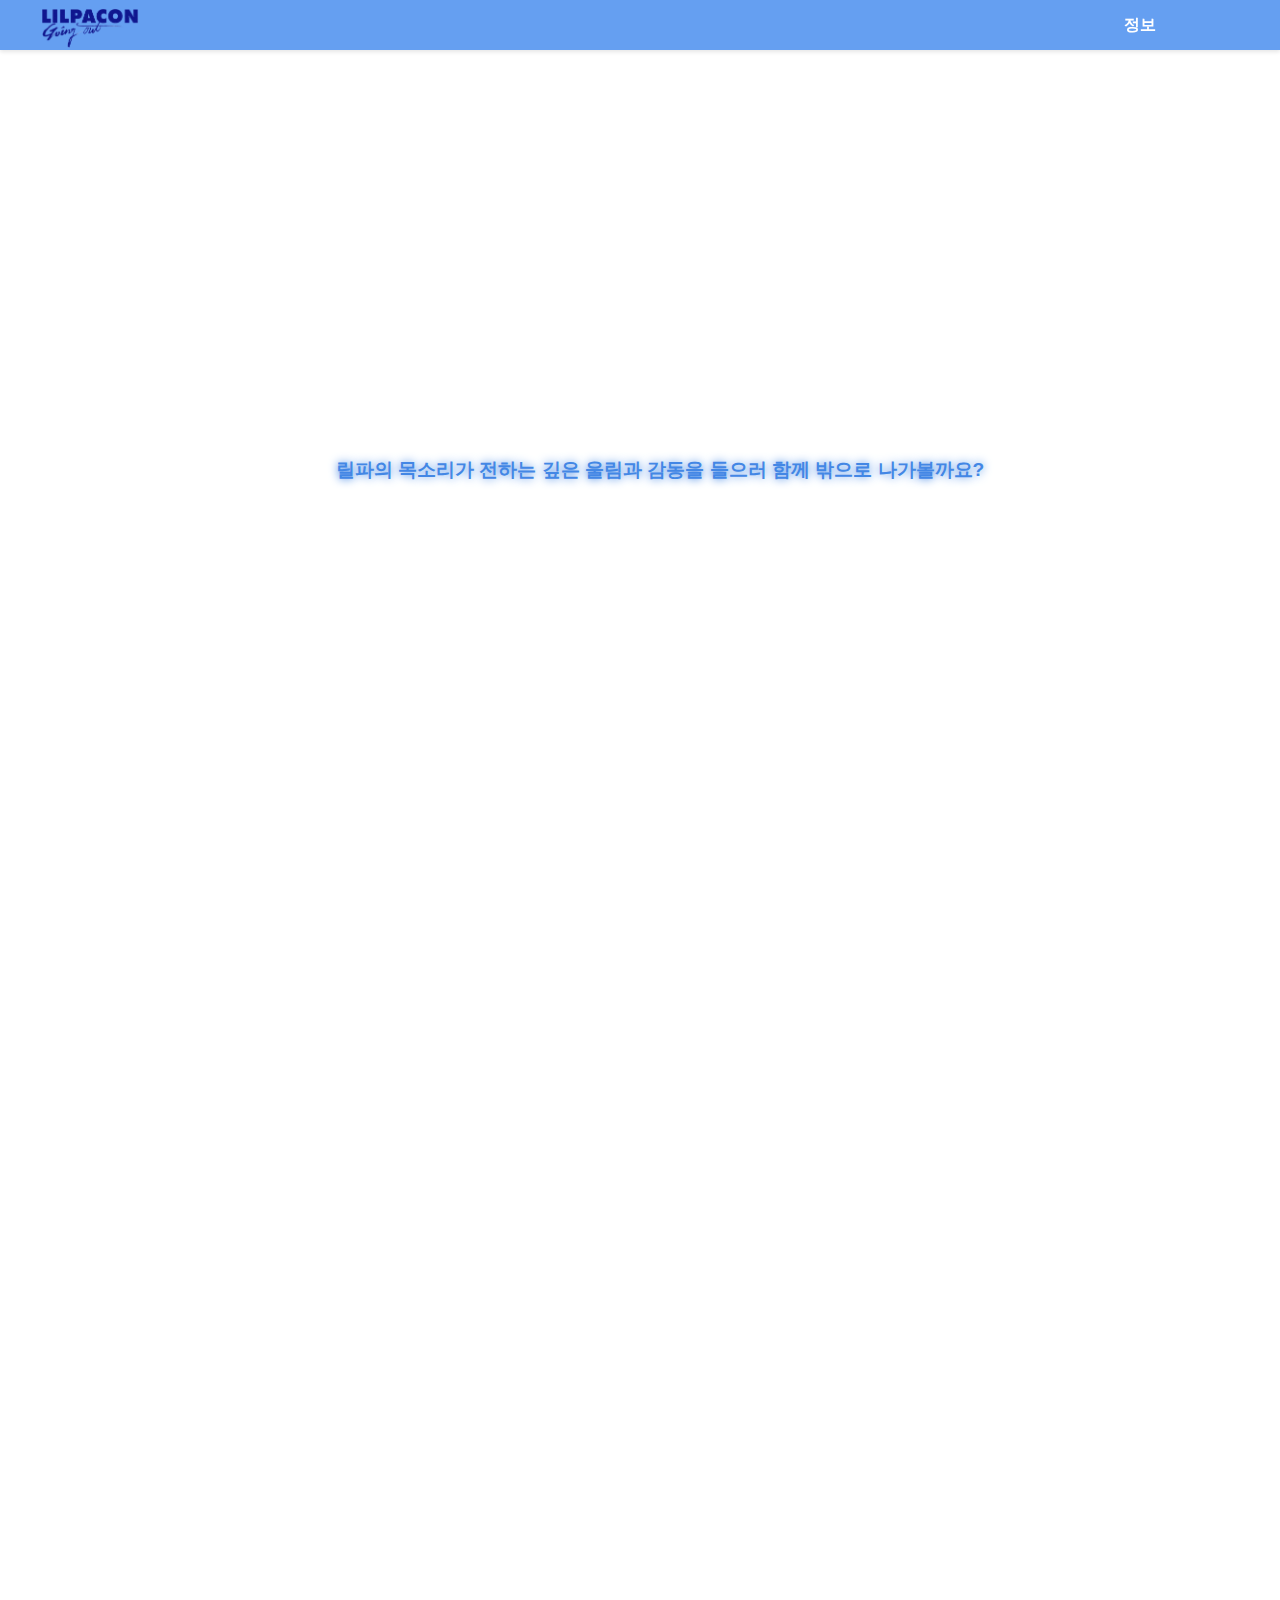
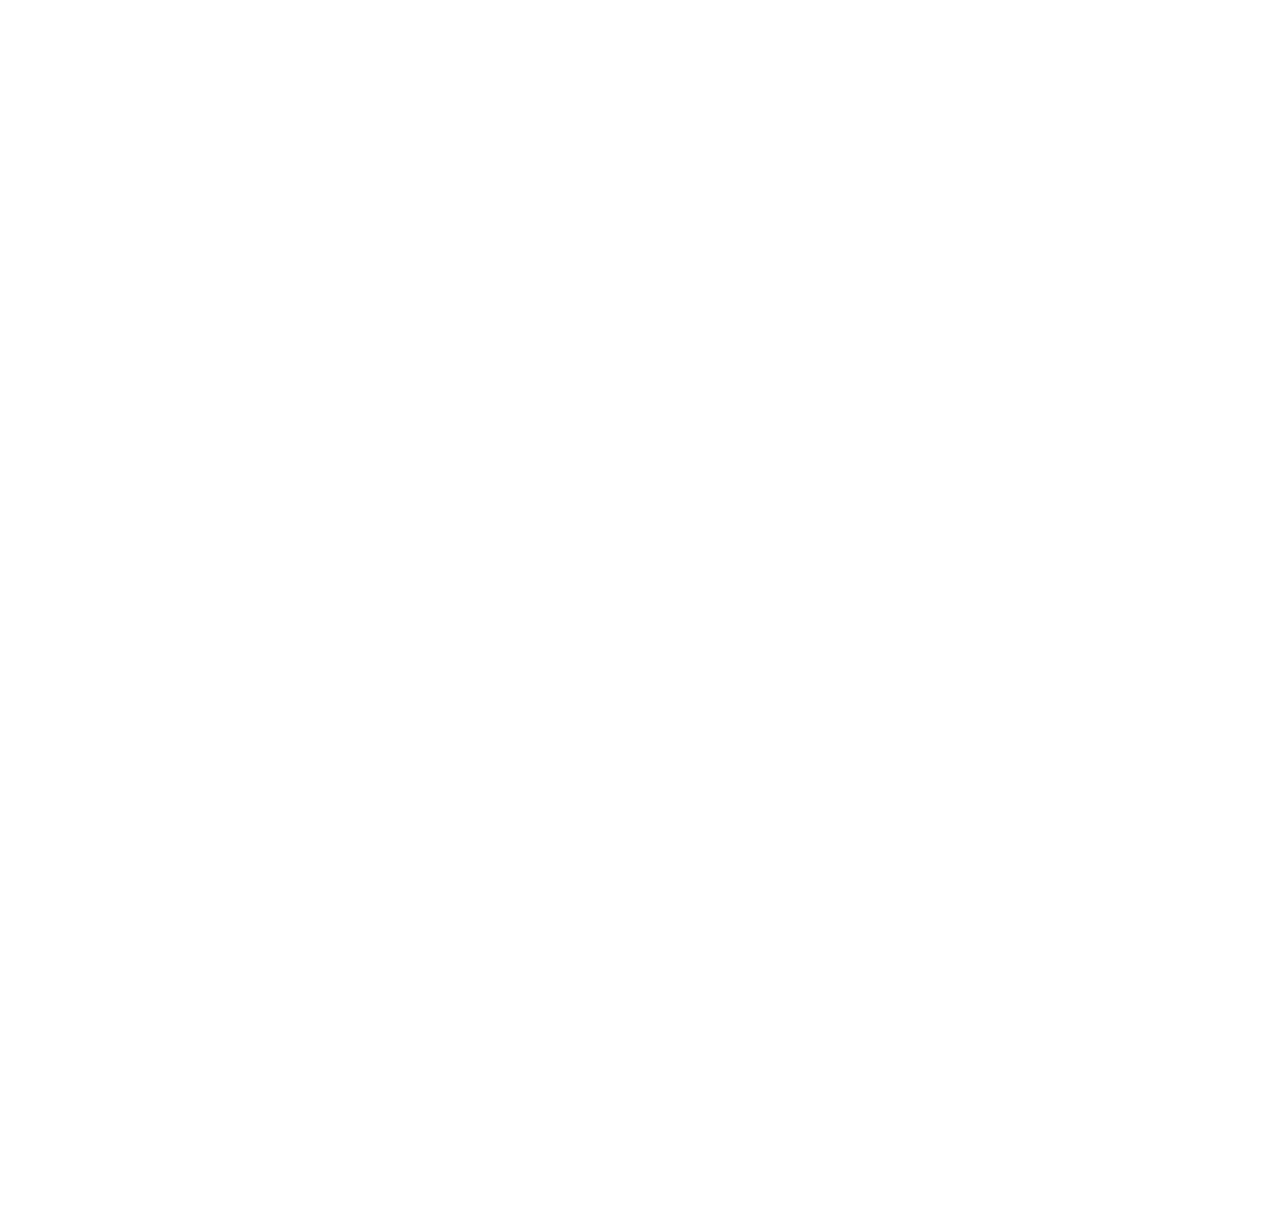
==== information.html @ 82081325 "기초 완성" ====
<!DOCTYPE html>
<html lang="en">
<head>
  <meta charset="UTF-8">
  <meta name="viewport" content="width=device-width, initial-scale=1.0">
  <title>LILPACON</title>
  <link rel="stylesheet" href="./css/information.css">
</head>
<body>
    <nav>
        <div class="nav-content">
            <div class="left-content">
                <a href="index.html">
                    <img src="./images/title-Photoroom.png" alt="Photoroom Logo" class="logo">
                </a>
            </div>
            <div class="center-content">
                <a href="information.html">정보</a>
            </div>
        </div>
    </nav>
  <section id="main-section">
    <div class="centered-text">
      <p>릴파의 목소리가 전하는 깊은 울림과 감동을 들으러 함께 밖으로 나가볼까요?</p>
    </div>
  </section>
  <section id="news-section">
    <div class="centered-text">
      <p>공지사항</p>
      <ul class="fade-in">
        <li>LILPACON : Going Out의 공식 지정된 예매처가 아닌 다른 경로를 통한 개인간의 직거래, 예매대행, 티켓 위조 등의 위법 행위는 엄격히 금지됩니다.</li>
        <li>불법거래 혹은 비정상적인 방법을 통한 예매 시도 등 부정한 방법을 통한 예매 건 혹은 이에 준하는 부정한 이용으로 확인되는 경우 해당 예매 건은 사전 통보 없이 예매 취소 처리될 수 있습니다. </li>
        <li>이 경우, 취소 수수료가 부과될 수 있으며, 양도 거래자의 예매처 계정은 차단되어 추후 공연의 예매가 제한될 수 있습니다. (양도 티켓 예매자와 거래자 모두 해당)</li>
        <li>본 공연은 경희대학교 평화의전당 오프라인 공연 및 CGV, 메가박스 극장 상영으로만 진행되며, </li>
        <li>극장 상영으로 오프라인 공연 관객분들의 초상이 중계 화면에 노출되거나 촬영될 수 있으니 양해 부탁드립니다.</li>
        <li>아울러, 공연장에서 촬영한 초상 저작물은 주최/주관사가 사용할 수 있는 권리가 있으며, 각종 미디어를 통해 공연장 내에 관객 여러분들의 모습이 나올 수 있습니다.</li>
        <li>이를 확인 및 동의하시는 분만 티켓 구매 부탁드리며, 티켓 구매 후 위 사유로 인한 티켓 취소 및 환불, 좌석 교환은 불가하니 유의해 주시기 바랍니다.</li>
        <li><br></li>
        <li>본 공지는 오프라인 공연 예매에 대한 안내입니다.</li>
        <li>웰컴키트 및 티켓 현장수령 : 공연 당일 현장 부스에서 예매자 본인 확인 후 수령하실 수 있으며, 수령시 입장팔찌를 교부해드립니다.</li>
        <li>1인이 다수 티켓을 예매하신 경우, 수령하실 때 예매자 본인과 동반인이 반드시 함께 방문하셔야 합니다.</li>
        <li>배송을 통해 티켓을 사전 수령하신 경우라도 웰컴키트 및 입장팔찌 수령을 위해 본인 확인 절차를 진행합니다.</li>
        <li>응원봉 구매 : 응원봉은 현장 '응원봉 부스'에서 별도로 구매(1인 1개까지) 하실 수 있으며, 응원봉은 조기 소진될 수 있습니다.</li>
        <li>티켓 예매시 예매 페이지에 기재된 공연 안내 사항에 동의한 것으로 간주하며, 본 내용은 정부 지침 및 기획사 사정에 따라 추가 또는 변경될 수 있습니다.</li>
        <li>공연 관람에 지장이나 불이익을 받지 않도록 관람 전 반드시 공연 안내사항을 재확인 바랍니다.</li>
      </ul>
    </div>
  </section>
  <section id="seat-section">
    <div class="centered-text">
        <img src="./images/seat.png" alt="seat" class="seat">
    </div>
  </section>
  <script src="./js/fadein.js"></script>
</body>
</html>
---- css/information.css ----
html, body {
  font-family: 'Freesentation-9Black', sans-serif;
  font-weight: 900;
  font-style: normal;
  margin: 0;
  padding: 0;
  height: 100%;
  width: 100%;
  overflow-x: hidden;
  scroll-behavior: smooth;
  -ms-overflow-style: none;
  background-color: rgb(255, 255, 255);
}

::-webkit-scrollbar {
  display: none;
}

section {
  width: 100vw;
  height: 100vh;
  display: flex;
  justify-content: center;
  align-items: center;
  padding: 20px;
}

nav {
  position: fixed;
  top: 0;
  width: 100%;
  height: 50px;
  background-color: rgba(35, 118, 235, 0.7);
  color: white;
  display: flex;
  align-items: center;
  justify-content: center;
  z-index: 1000;
  box-shadow: 0 2px 4px rgba(0, 0, 0, 0.1);
}

.nav-content {
  display: flex;
  justify-content: space-between;
  align-items: center;
  width: 100%;
  max-width: 1200px;
}

.left-content {
  display: flex;
  align-items: center;
  flex: 5;
}

.logo {
  width: 100px;
  height: auto;
  padding-top: 10px;
}

.center-content {
  display: flex;
  justify-content: center;
  align-items: center;
  gap: 20px;
  flex: 1;
}

.center-content a {
  color: white;
  text-decoration: none;
  font-size: 1em;
  transition: color 0.3s;
}

.center-content a:hover {
  color: #87cefa;
}

.centered-text {
  text-align: center;
  color: rgb(67, 135, 229);
  text-shadow: 0 0 10px rgb(67, 135, 229);
  padding: 20px;
}

.centered-text p {
  font-size: 1.2em;
  line-height: 1.5;
}

.centered-text ul {
  padding: 0;
  list-style-type: none;
  text-align: left;
}

.centered-text ul li {
  margin-bottom: 10px;
  opacity: 0;
  transform: translateY(20px);
  transition: opacity 0.1s ease-out, transform 4s ease-out;
}

.centered-text ul li.show {
  opacity: 1;
  transform: translateY(0);
}

.centered-text ul li:last-child {
  margin-bottom: 0;
}

.seat, .welcome {
  max-width: 50%;
  height: auto;
  display: block;
  margin: 0 auto; /* 이미지를 중앙 정렬합니다. */
  width: 100%;
}

/* 모바일 반응형 스타일 */
@media (max-width: 800px) {
  nav {
    height: auto;
    padding: 10px;
  }

  .logo {
    width: 80px;
    padding-top: 0;
  }

  .center-content a {
    font-size: 0.9em;
  }

  .centered-text p {
    font-size: 1em;
  }

  .centered-text ul li {
    font-size: 0.9em;
  }

  .seat, .welcome {
    max-width: 80%;
  }
}

@media (max-width: 480px) {
  .center-content a {
    font-size: 0.8em;
  }

  .centered-text p {
    font-size: 0.9em;
  }

  .centered-text ul li {
    font-size: 0.8em;
  }

  .seat, .welcome {
    max-width: 100%;
  }
}
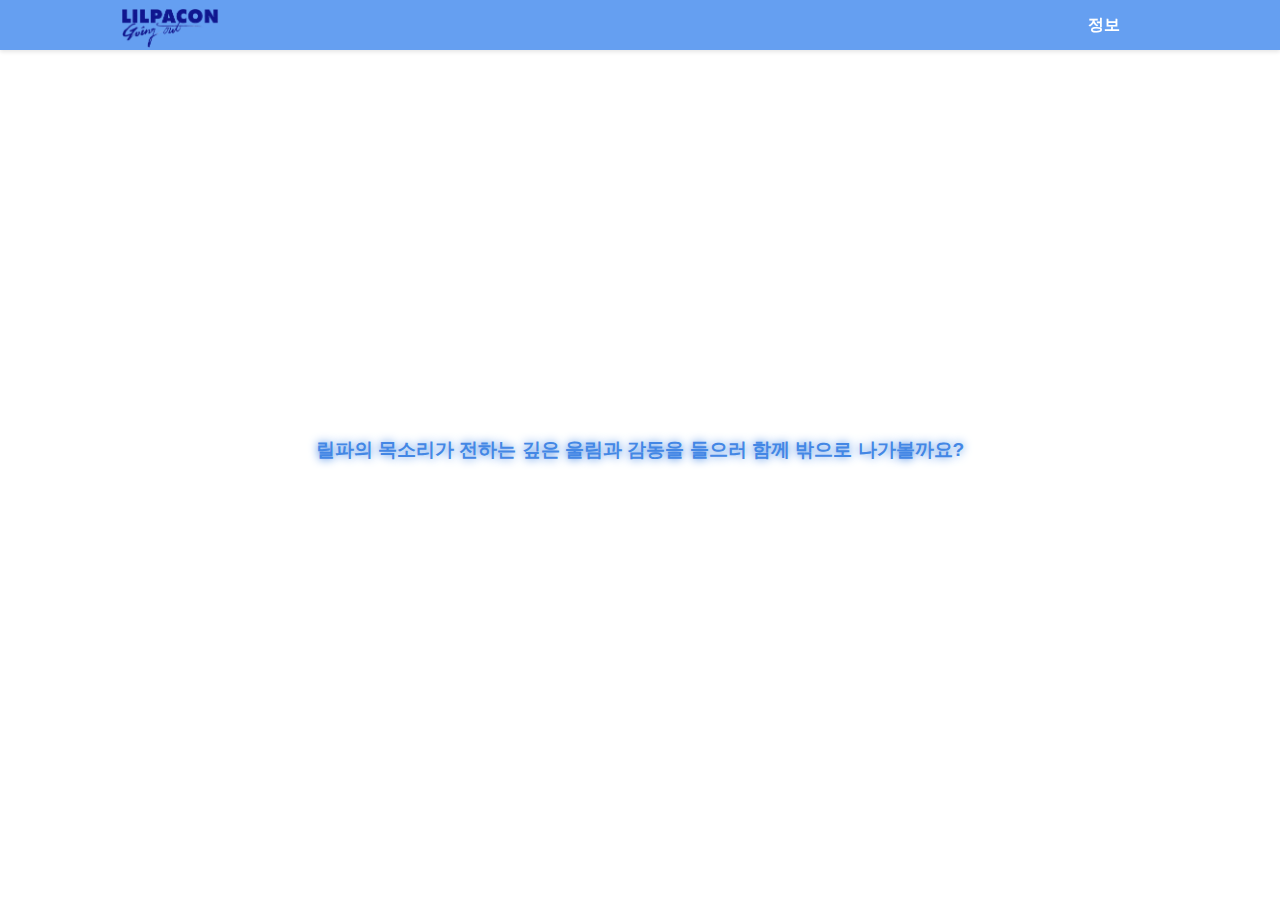
==== commit e35c5369: "add:: 자동 화면 포커싱" ====
--- a/information.html
+++ b/information.html
@@ -19,6 +19,7 @@
             </div>
         </div>
     </nav>
+    <div class="information-container">
   <section id="main-section">
     <div class="centered-text">
       <p>릴파의 목소리가 전하는 깊은 울림과 감동을 들으러 함께 밖으로 나가볼까요?</p>
@@ -51,6 +52,7 @@
         <img src="./images/seat.png" alt="seat" class="seat">
     </div>
   </section>
+  </div>
   <script src="./js/fadein.js"></script>
 </body>
 </html>
--- a/css/information.css
+++ b/css/information.css
@@ -10,6 +10,10 @@
   scroll-behavior: smooth;
   -ms-overflow-style: none;
   background-color: rgb(255, 255, 255);
+  -webkit-user-select:none;
+  -moz-user-select:none;
+  -ms-user-select:none;
+  user-select:none;
 }
 
 ::-webkit-scrollbar {
@@ -22,7 +26,6 @@
   display: flex;
   justify-content: center;
   align-items: center;
-  padding: 20px;
 }
 
 nav {
@@ -55,16 +58,28 @@
 
 .logo {
   width: 100px;
-  height: auto;
+  height: 0%;
   padding-top: 10px;
+  padding-left: 80%;
+}
+
+.information-container {
+  overflow: auto;
+  scroll-snap-type: y mandatory;
+  height: 100vh;
+}
+
+section {
+  scroll-snap-align: center;
 }
 
 .center-content {
   display: flex;
-  justify-content: center;
+  justify-content: right;
   align-items: center;
   gap: 20px;
-  flex: 1;
+  flex: 2;
+  padding-right: 10%;
 }
 
 .center-content a {
@@ -122,6 +137,9 @@
 
 /* 모바일 반응형 스타일 */
 @media (max-width: 800px) {
+  html, body {
+    height: 100%;
+  }
   nav {
     height: auto;
     padding: 10px;
